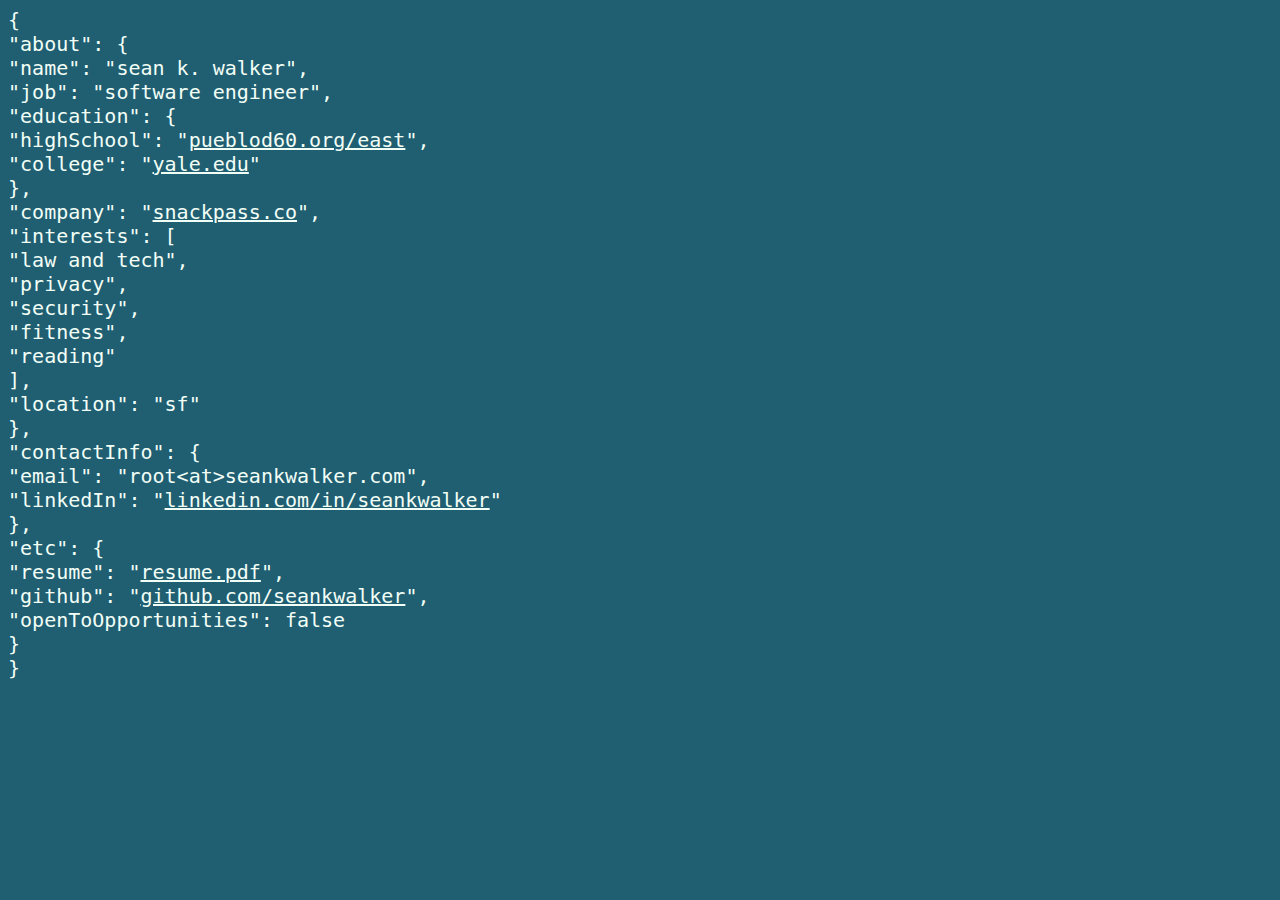
==== index.html @ b395c069 "Update EHS URL" ====
<!DOCTYPE html>
<html lang="en">
    <head>
        <meta charset="utf-8" />
        <meta content="IE=edge" http-equiv="X-UA-Compatible" />
        <meta content="width=device-width, initial-scale=1" name="viewport" />
        <meta
            content="Sean Walker, Yale, Snackpass, Computer Science, Software Engineer"
            name="keywords"
        />
        <meta content="Personal website of Sean Walker" name="description" />
        <meta content="Sean Walker" name="author" />

        <title>Sean Walker</title>

        <!-- CSS -->
        <link href="css/styles.css" rel="stylesheet" />
    </head>

    <body>
        <div>
        <span class="object">{</span><br>
        <span class="tab"></span>"<span class="key">about</span>": <span class="object">{</span><br>
        <span class="tab"></span><span class="tab"></span>"<span class="key">name</span>": "<span class="string">sean k. walker</span>",<br>
        <span class="tab"></span><span class="tab"></span>"<span class="key">job</span>": "<span class="string">software engineer</span>",<br>
        <span class="tab"></span><span class="tab"></span>"<span class="key">education</span>": <span class="object">{</span><br>
        <span class="tab"></span><span class="tab"></span><span class="tab"></span>"<span class="key">highSchool</span>": "<a class="string" href="https://www.pueblod60.org/east" target="_blank">pueblod60.org/east</a>",<br>
        <span class="tab"></span><span class="tab"></span><span class="tab"></span>"<span class="key">college</span>": "<a class="string" href="https://www.yale.edu" target="_blank">yale.edu</a>"<br>
        <span class="tab"></span><span class="tab"></span><span class="object">}</span>,<br>
        <span class="tab"></span><span class="tab"></span>"<span class="key">company</span>": "<a class="string" href="https://www.snackpass.co/" target="_blank">snackpass.co</a>",<br>
        <span class="tab"></span><span class="tab"></span>"<span class="key">interests</span>": <span class="list">[</span><br>
        <span class="tab"></span><span class="tab"></span><span class="tab"></span>"<span class="string">law and tech</span>",<br>
        <span class="tab"></span><span class="tab"></span><span class="tab"></span>"<span class="string">privacy</span>",<br>
        <span class="tab"></span><span class="tab"></span><span class="tab"></span>"<span class="string">security</span>",<br>
        <span class="tab"></span><span class="tab"></span><span class="tab"></span>"<span class="string">fitness</span>",<br>
        <span class="tab"></span><span class="tab"></span><span class="tab"></span>"<span class="string">reading</span>"<br>
        <span class="tab"></span><span class="tab"></span><span class="list">]</span>,<br>
        <span class="tab"></span><span class="tab"></span>"<span class="key">location</span>": "<span class="string">sf</span>"<br>
        <span class="tab"></span><span class="object">}</span>,<br>
        <span class="tab"></span>"<span class="key">contactInfo</span>": <span class="object">{</span><br>
        <span class="tab"></span><span class="tab"></span>"<span class="key">email</span>": "<span class="string">root&ltat&gtseankwalker.com</span>",<br>
        <span class="tab"></span><span class="tab"></span>"<span class="key">linkedIn</span>": "<a class="string" href="https://www.linkedin.com/in/seankwalker/" target="_blank">linkedin.com/in/seankwalker</a>"<br>
        <span class="tab"></span><span class="object">}</span>,<br>
        <span class="tab"></span>"<span class="key">etc</span>": <span class="object">{</span><br>
        <span class="tab"></span><span class="tab"></span>"<span class="key">resume</span>": "<a class="string" href="resume.pdf" target="_blank">resume.pdf</a>",<br>
        <span class="tab"></span><span class="tab"></span>"<span class="key">github</span>": "<a class="string" href="https://github.com/seankwalker" target="_blank">github.com/seankwalker</a>",<br>
        <span class="tab"></span><span class="tab"></span>"<span class="key">openToOpportunities</span>": <span class="boolean">false</span><br>
        <span class="tab"></span><span class="object">}</span><br>
        <span class="object">}</span>
        </div>
    </body>
</html>
---- css/styles.css ----
:root {
    --bg-color: #205e72;
    --text-color: #f2fff6;
}

a {
    color: var(--text-color);
}

a :clicked {
    color: var(--text-color);
}

body {
    background-color: var(--bg-color);
    color: var(--text-color);
    font-family: "PT Mono", monospace;
    font-size: 20px;
}

li {
    padding-bottom: 10px;
    padding-top: 10px;
}

.header {
    font-weight: bold;
    white-space: nowrap;
}

.right-border {
    border-right: 2px solid var(--text-color);
}

#content {
    padding-left: 40px;
    padding-right: 40px;
}

#front-matter {
    border-right: 2px solid var(--text-color);
    padding-right: 40px;
}

#links {
    padding-left: 40px;
    padding-right: 40px;
}

#links li {
    text-decoration: none;
}

#links li:hover {
    text-decoration: underline;
}

#links ul {
    list-style-type: none;
    margin: 0;
    padding: 0;
}

#main {
    /* flexbox */
    display: flex;
    flex-direction: row;
    justify-content: flex-start;
    align-items: center;

    /* layout */
    margin: auto;
    height: 100vh;
    width: 50%;
}

#section-pages-nav {
    display: none;
    margin-top: 60px;
    margin-left: 40px;
    margin-right: 40px;
    padding-top: 20px;
    border-top: 1px solid var(--text-color);
    text-align: center;
    font-size: 16px;
}

#section-pages-nav-left {
    margin-right: 120px;
}
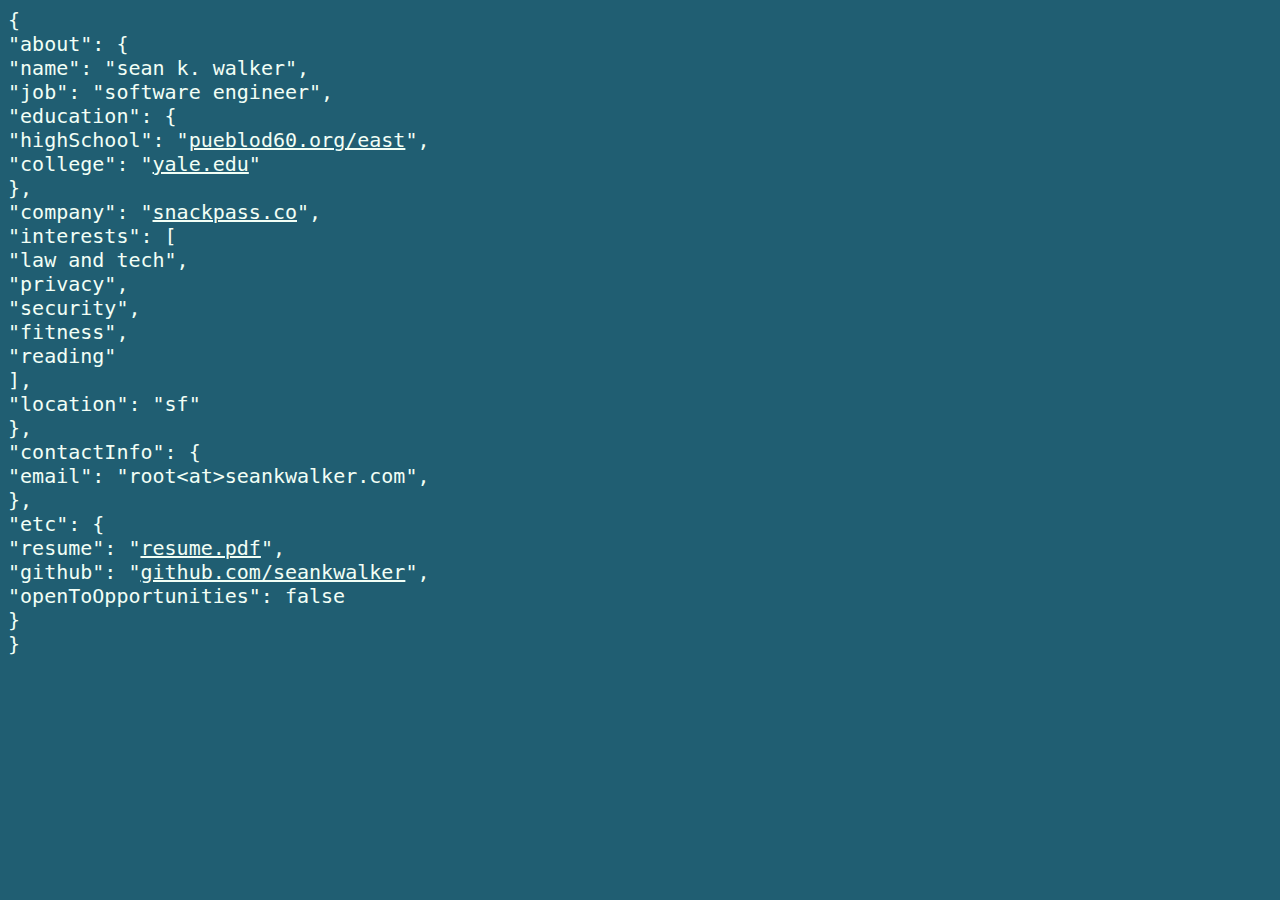
==== commit 0910cfbf: "Remove LinkedIn" ====
--- a/index.html
+++ b/index.html
@@ -39,7 +39,6 @@
         <span class="tab"></span><span class="object">}</span>,<br>
         <span class="tab"></span>"<span class="key">contactInfo</span>": <span class="object">{</span><br>
         <span class="tab"></span><span class="tab"></span>"<span class="key">email</span>": "<span class="string">root&ltat&gtseankwalker.com</span>",<br>
-        <span class="tab"></span><span class="tab"></span>"<span class="key">linkedIn</span>": "<a class="string" href="https://www.linkedin.com/in/seankwalker/" target="_blank">linkedin.com/in/seankwalker</a>"<br>
         <span class="tab"></span><span class="object">}</span>,<br>
         <span class="tab"></span>"<span class="key">etc</span>": <span class="object">{</span><br>
         <span class="tab"></span><span class="tab"></span>"<span class="key">resume</span>": "<a class="string" href="resume.pdf" target="_blank">resume.pdf</a>",<br>
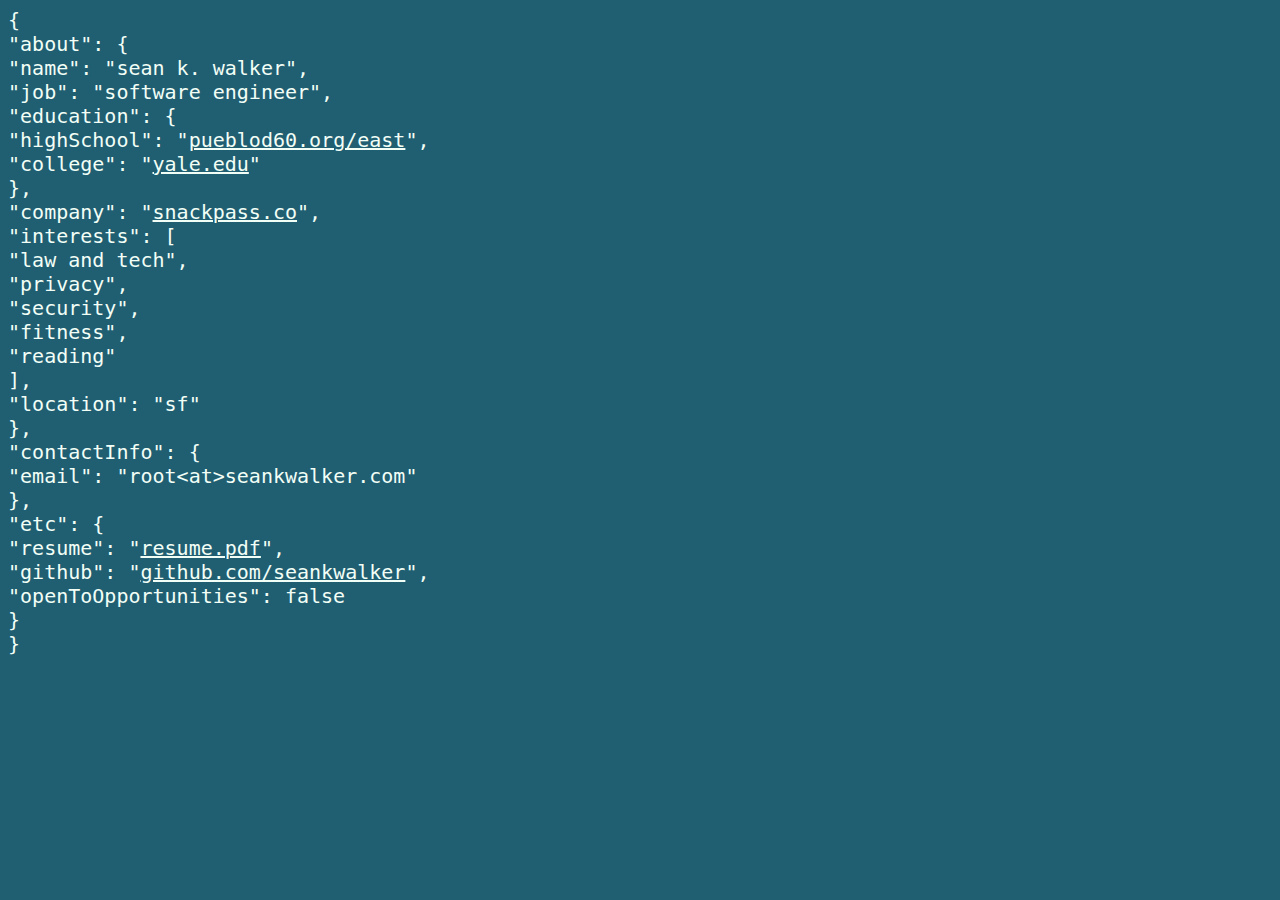
==== commit 7202648b: "Remove ," ====
--- a/index.html
+++ b/index.html
@@ -38,7 +38,7 @@
         <span class="tab"></span><span class="tab"></span>"<span class="key">location</span>": "<span class="string">sf</span>"<br>
         <span class="tab"></span><span class="object">}</span>,<br>
         <span class="tab"></span>"<span class="key">contactInfo</span>": <span class="object">{</span><br>
-        <span class="tab"></span><span class="tab"></span>"<span class="key">email</span>": "<span class="string">root&ltat&gtseankwalker.com</span>",<br>
+        <span class="tab"></span><span class="tab"></span>"<span class="key">email</span>": "<span class="string">root&ltat&gtseankwalker.com</span>"<br>
         <span class="tab"></span><span class="object">}</span>,<br>
         <span class="tab"></span>"<span class="key">etc</span>": <span class="object">{</span><br>
         <span class="tab"></span><span class="tab"></span>"<span class="key">resume</span>": "<a class="string" href="resume.pdf" target="_blank">resume.pdf</a>",<br>
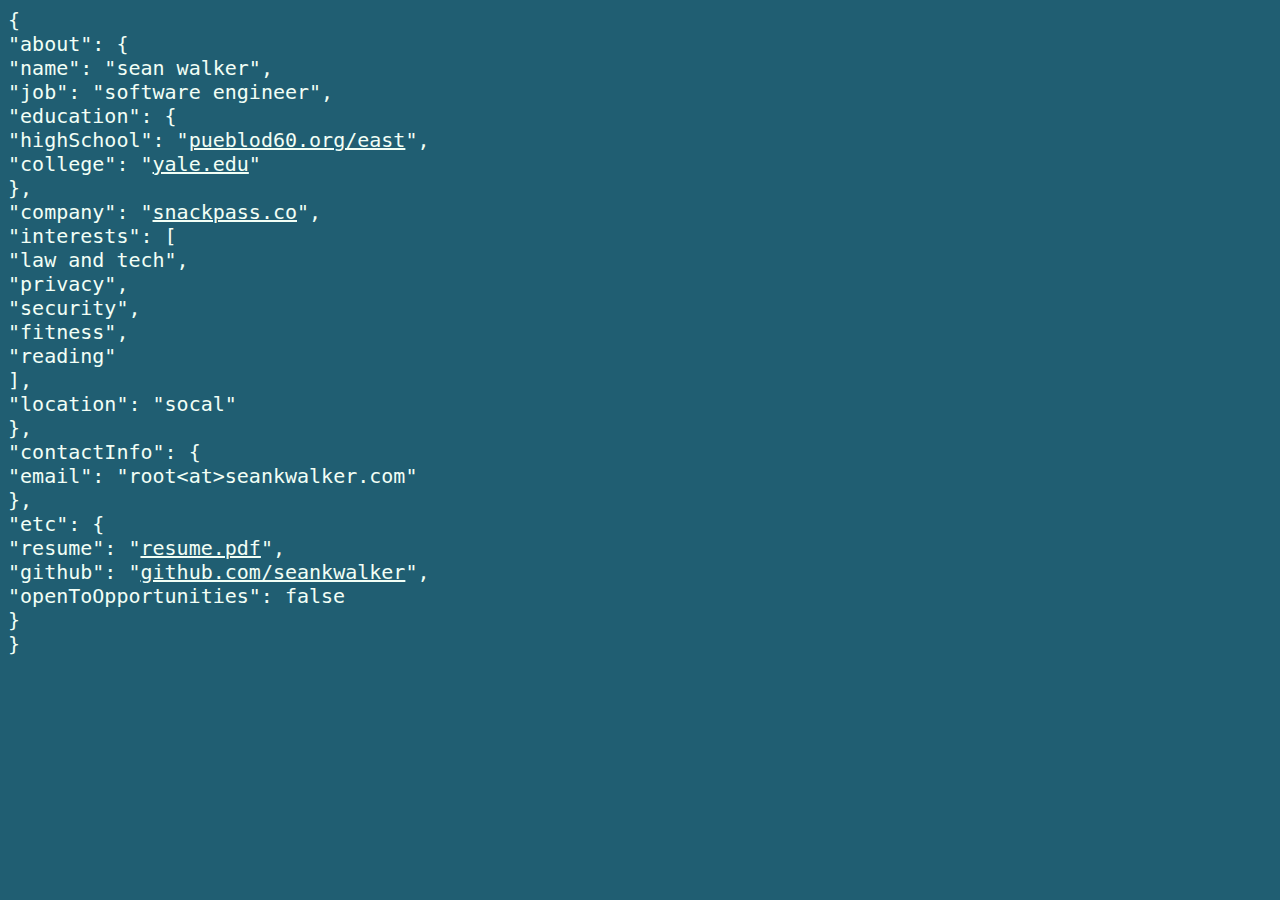
==== commit 3413407d: "latest" ====
--- a/index.html
+++ b/index.html
@@ -21,13 +21,13 @@
         <div>
         <span class="object">{</span><br>
         <span class="tab"></span>"<span class="key">about</span>": <span class="object">{</span><br>
-        <span class="tab"></span><span class="tab"></span>"<span class="key">name</span>": "<span class="string">sean k. walker</span>",<br>
+        <span class="tab"></span><span class="tab"></span>"<span class="key">name</span>": "<span class="string">sean walker</span>",<br>
         <span class="tab"></span><span class="tab"></span>"<span class="key">job</span>": "<span class="string">software engineer</span>",<br>
         <span class="tab"></span><span class="tab"></span>"<span class="key">education</span>": <span class="object">{</span><br>
         <span class="tab"></span><span class="tab"></span><span class="tab"></span>"<span class="key">highSchool</span>": "<a class="string" href="https://www.pueblod60.org/east" target="_blank">pueblod60.org/east</a>",<br>
         <span class="tab"></span><span class="tab"></span><span class="tab"></span>"<span class="key">college</span>": "<a class="string" href="https://www.yale.edu" target="_blank">yale.edu</a>"<br>
         <span class="tab"></span><span class="tab"></span><span class="object">}</span>,<br>
-        <span class="tab"></span><span class="tab"></span>"<span class="key">company</span>": "<a class="string" href="https://www.snackpass.co/" target="_blank">snackpass.co</a>",<br>
+        <span class="tab"></span><span class="tab"></span>"<span class="key">company</span>": "<a class="string" href="https://snackpass.co/" target="_blank">snackpass.co</a>",<br>
         <span class="tab"></span><span class="tab"></span>"<span class="key">interests</span>": <span class="list">[</span><br>
         <span class="tab"></span><span class="tab"></span><span class="tab"></span>"<span class="string">law and tech</span>",<br>
         <span class="tab"></span><span class="tab"></span><span class="tab"></span>"<span class="string">privacy</span>",<br>
@@ -35,7 +35,7 @@
         <span class="tab"></span><span class="tab"></span><span class="tab"></span>"<span class="string">fitness</span>",<br>
         <span class="tab"></span><span class="tab"></span><span class="tab"></span>"<span class="string">reading</span>"<br>
         <span class="tab"></span><span class="tab"></span><span class="list">]</span>,<br>
-        <span class="tab"></span><span class="tab"></span>"<span class="key">location</span>": "<span class="string">sf</span>"<br>
+        <span class="tab"></span><span class="tab"></span>"<span class="key">location</span>": "<span class="string">socal</span>"<br>
         <span class="tab"></span><span class="object">}</span>,<br>
         <span class="tab"></span>"<span class="key">contactInfo</span>": <span class="object">{</span><br>
         <span class="tab"></span><span class="tab"></span>"<span class="key">email</span>": "<span class="string">root&ltat&gtseankwalker.com</span>"<br>
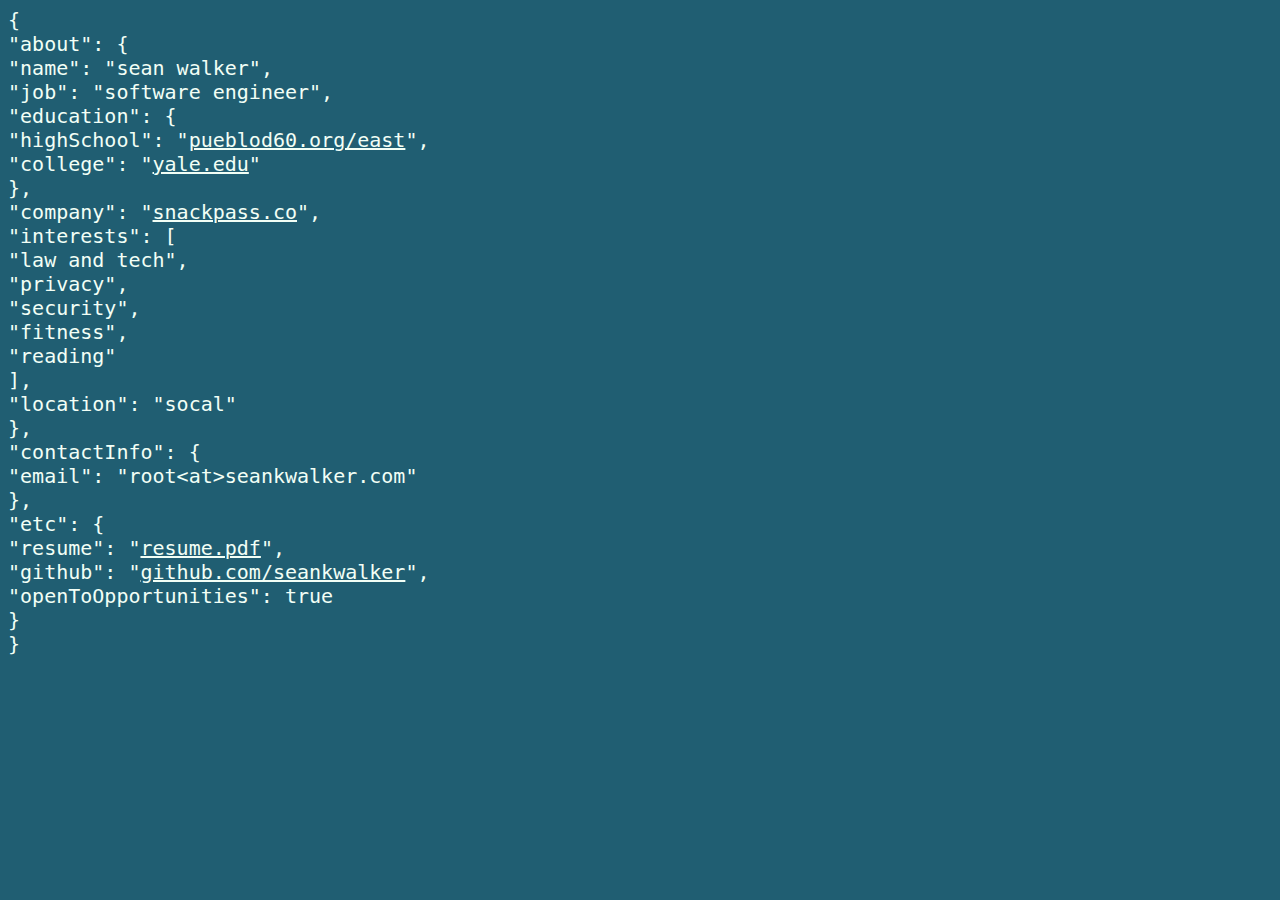
==== commit 7091b5f7: "latest" ====
--- a/index.html
+++ b/index.html
@@ -43,7 +43,7 @@
         <span class="tab"></span>"<span class="key">etc</span>": <span class="object">{</span><br>
         <span class="tab"></span><span class="tab"></span>"<span class="key">resume</span>": "<a class="string" href="resume.pdf" target="_blank">resume.pdf</a>",<br>
         <span class="tab"></span><span class="tab"></span>"<span class="key">github</span>": "<a class="string" href="https://github.com/seankwalker" target="_blank">github.com/seankwalker</a>",<br>
-        <span class="tab"></span><span class="tab"></span>"<span class="key">openToOpportunities</span>": <span class="boolean">false</span><br>
+        <span class="tab"></span><span class="tab"></span>"<span class="key">openToOpportunities</span>": <span class="boolean">true</span><br>
         <span class="tab"></span><span class="object">}</span><br>
         <span class="object">}</span>
         </div>
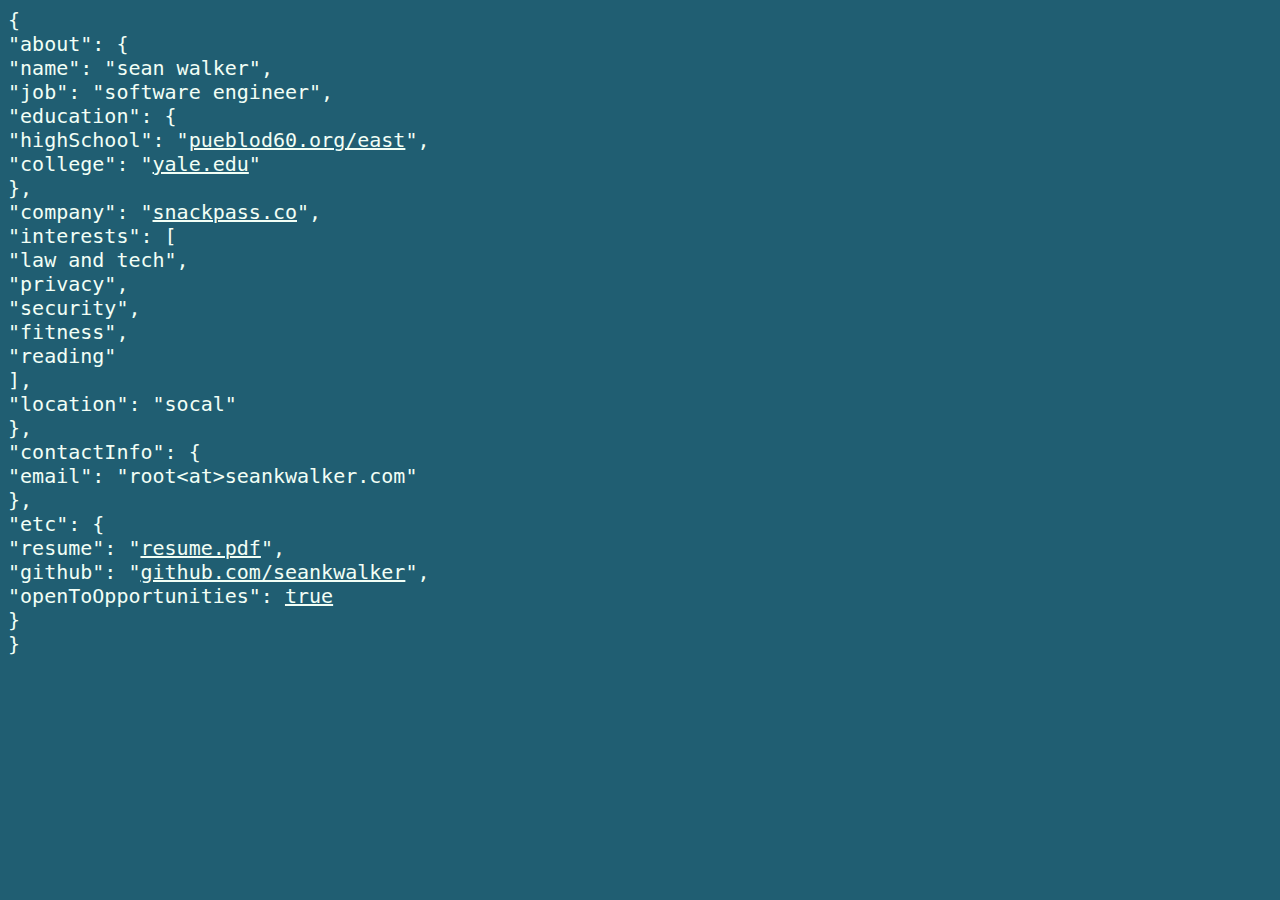
==== commit a15edefb: "latest" ====
--- a/index.html
+++ b/index.html
@@ -43,7 +43,7 @@
         <span class="tab"></span>"<span class="key">etc</span>": <span class="object">{</span><br>
         <span class="tab"></span><span class="tab"></span>"<span class="key">resume</span>": "<a class="string" href="resume.pdf" target="_blank">resume.pdf</a>",<br>
         <span class="tab"></span><span class="tab"></span>"<span class="key">github</span>": "<a class="string" href="https://github.com/seankwalker" target="_blank">github.com/seankwalker</a>",<br>
-        <span class="tab"></span><span class="tab"></span>"<span class="key">openToOpportunities</span>": <span class="boolean">true</span><br>
+        <span class="tab"></span><span class="tab"></span>"<span class="key">openToOpportunities</span>": <a href="#" onclick="alert('Please get in contact with me over email or via LinkedIn!')"><span class="boolean">true</span></a><br>
         <span class="tab"></span><span class="object">}</span><br>
         <span class="object">}</span>
         </div>
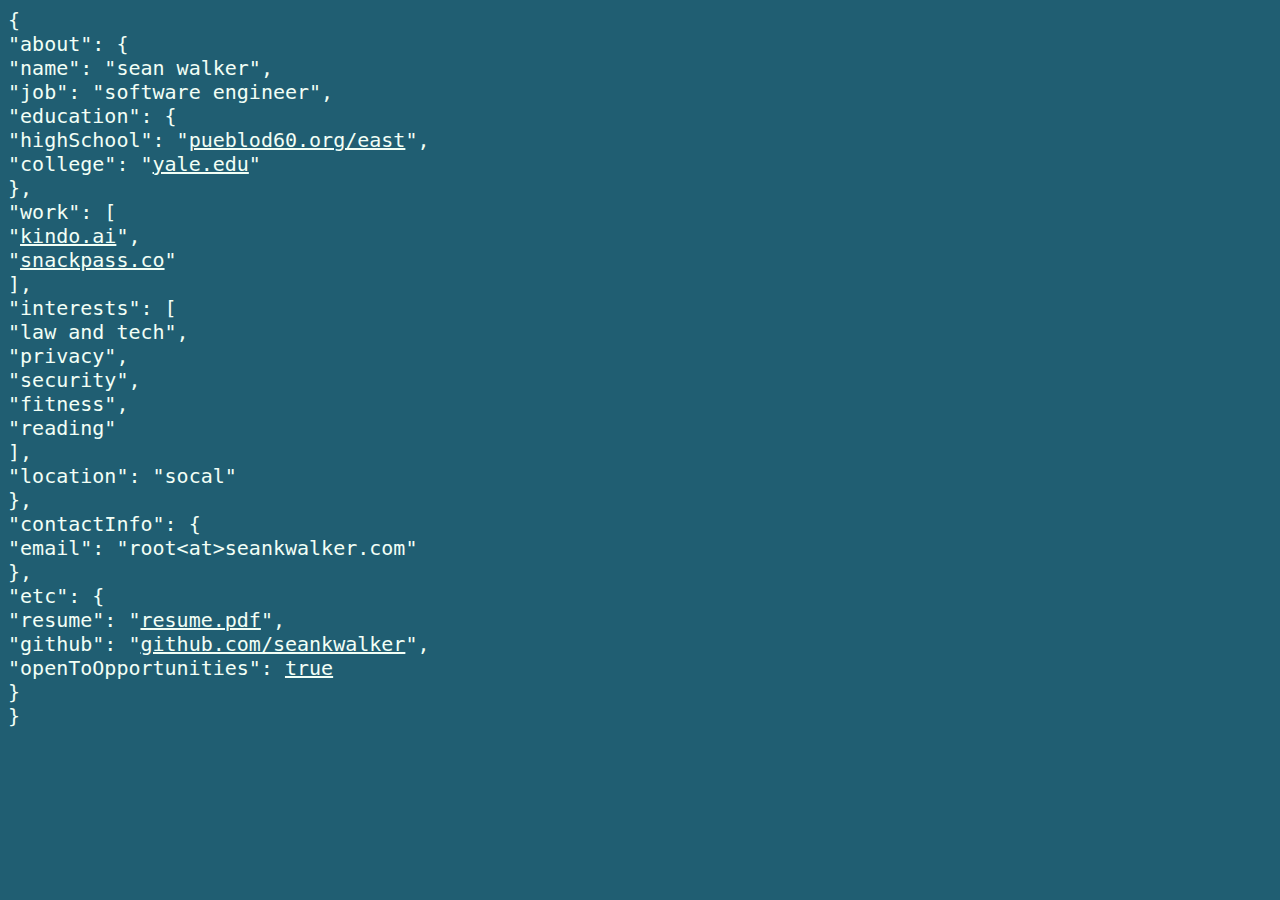
==== commit c0d129eb: "Update index.html" ====
--- a/index.html
+++ b/index.html
@@ -5,7 +5,7 @@
         <meta content="IE=edge" http-equiv="X-UA-Compatible" />
         <meta content="width=device-width, initial-scale=1" name="viewport" />
         <meta
-            content="Sean Walker, Yale, Snackpass, Computer Science, Software Engineer"
+            content="Sean Walker, Yale, Snackpass, Computer Science, Software Engineer, Kindo, AI, Artificial Intelligence"
             name="keywords"
         />
         <meta content="Personal website of Sean Walker" name="description" />
@@ -27,7 +27,10 @@
         <span class="tab"></span><span class="tab"></span><span class="tab"></span>"<span class="key">highSchool</span>": "<a class="string" href="https://www.pueblod60.org/east" target="_blank">pueblod60.org/east</a>",<br>
         <span class="tab"></span><span class="tab"></span><span class="tab"></span>"<span class="key">college</span>": "<a class="string" href="https://www.yale.edu" target="_blank">yale.edu</a>"<br>
         <span class="tab"></span><span class="tab"></span><span class="object">}</span>,<br>
-        <span class="tab"></span><span class="tab"></span>"<span class="key">company</span>": "<a class="string" href="https://snackpass.co/" target="_blank">snackpass.co</a>",<br>
+        <span class="tab"></span><span class="tab"></span>"<span class="key">work</span>": <span class="list">[</span><br>
+        <span class="tab"></span><span class="tab"></span><span class="tab"></span></span>"<a class="string" href="https://kindo.ai/" target="_blank">kindo.ai</a>",<br>
+        <span class="tab"></span><span class="tab"></span><span class="tab"></span>"<a class="string" href="https://snackpass.co/" target="_blank">snackpass.co</a>"<br>
+        <span class="tab"></span><span class="tab"></span><span class="list">]</span>,<br>
         <span class="tab"></span><span class="tab"></span>"<span class="key">interests</span>": <span class="list">[</span><br>
         <span class="tab"></span><span class="tab"></span><span class="tab"></span>"<span class="string">law and tech</span>",<br>
         <span class="tab"></span><span class="tab"></span><span class="tab"></span>"<span class="string">privacy</span>",<br>
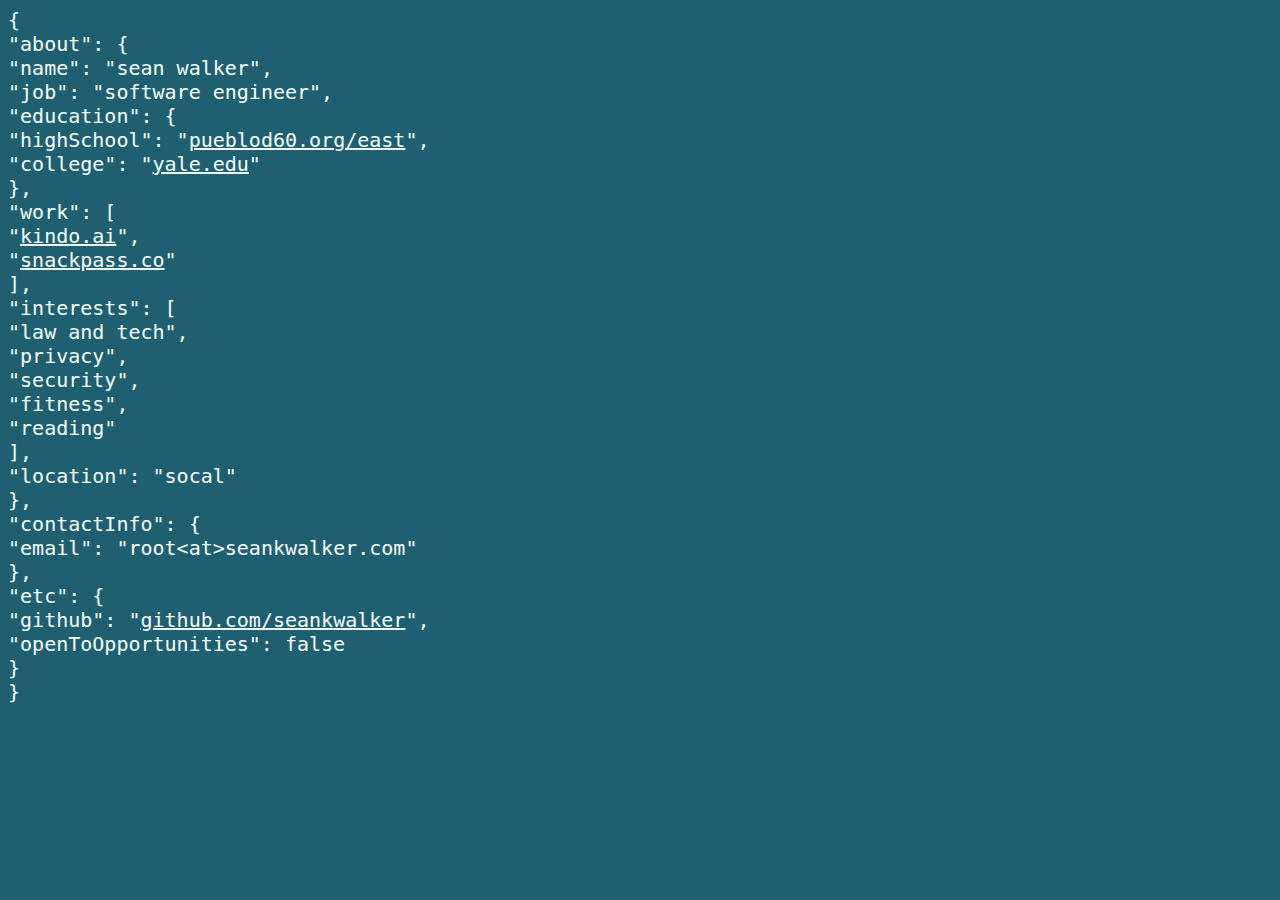
==== commit 45f8603b: "Remove outdated resume, not open to opportunities" ====
--- a/index.html
+++ b/index.html
@@ -44,9 +44,8 @@
         <span class="tab"></span><span class="tab"></span>"<span class="key">email</span>": "<span class="string">root&ltat&gtseankwalker.com</span>"<br>
         <span class="tab"></span><span class="object">}</span>,<br>
         <span class="tab"></span>"<span class="key">etc</span>": <span class="object">{</span><br>
-        <span class="tab"></span><span class="tab"></span>"<span class="key">resume</span>": "<a class="string" href="resume.pdf" target="_blank">resume.pdf</a>",<br>
         <span class="tab"></span><span class="tab"></span>"<span class="key">github</span>": "<a class="string" href="https://github.com/seankwalker" target="_blank">github.com/seankwalker</a>",<br>
-        <span class="tab"></span><span class="tab"></span>"<span class="key">openToOpportunities</span>": <a href="#" onclick="alert('Please get in contact with me over email or via LinkedIn!')"><span class="boolean">true</span></a><br>
+        <span class="tab"></span><span class="tab"></span>"<span class="key">openToOpportunities</span>": <span class="boolean">false</span><br>
         <span class="tab"></span><span class="object">}</span><br>
         <span class="object">}</span>
         </div>
